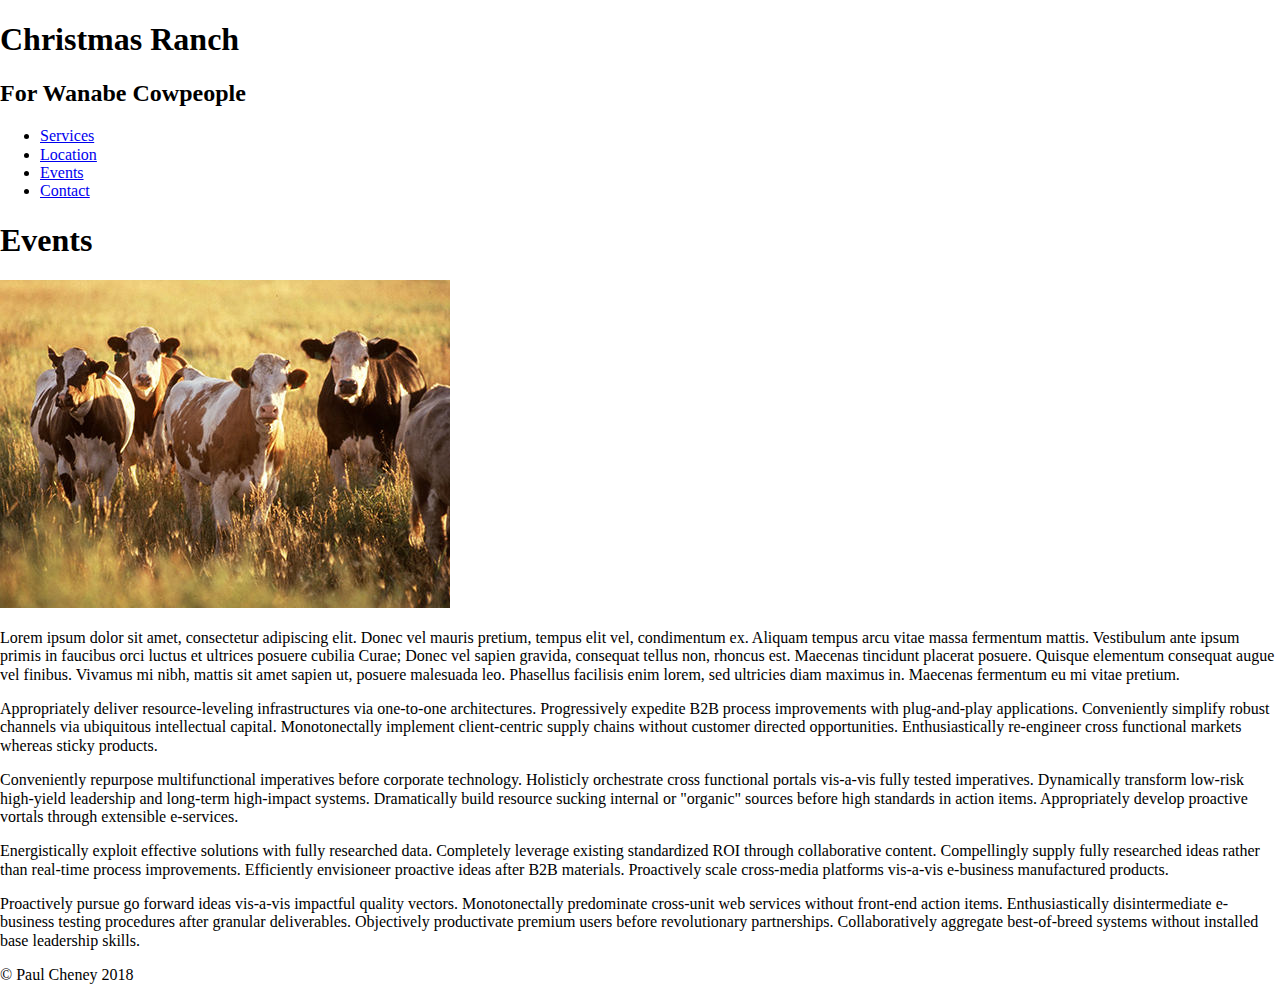
==== ranch/ranch/index.html @ 28fe9ecb "Update" ====
<!doctype html>
<html lang="en">
<head>
<meta charset="utf-8">
<meta name="description" content="Fill Me In">
<meta name="author" content="John Doe">
<title>Events: Christmas Ranch</title>



<!-- STYLE SHEETS -->
<link href="css/normalize.css" rel="stylesheet">

</head>

<body>
<body>
<header>
  <h1>Christmas Ranch</h1>
  <h2>For Wanabe Cowpeople</h2>
</header>
  
<nav>
<ul>
  <li><a href="index.html">Services</a></li>
  <li><a href="#">Location</a></li>
  <li><a href="#">Events</a></li>
  <li><a href="#">Contact</a></li>
</ul>
</nav>

<main>
    
    <h1>Events</h1>
    
    <img src="images/cows.jpg" alt="Herford Cows">
    <p>Lorem ipsum dolor sit amet, consectetur adipiscing elit. Donec vel mauris pretium, tempus elit vel, condimentum ex. Aliquam tempus arcu vitae massa fermentum mattis. Vestibulum ante ipsum primis in faucibus orci luctus et ultrices posuere cubilia Curae; Donec vel sapien gravida, consequat tellus non, rhoncus est. Maecenas tincidunt placerat posuere. Quisque elementum consequat augue vel finibus. Vivamus mi nibh, mattis sit amet sapien ut, posuere malesuada leo. Phasellus facilisis enim lorem, sed ultricies diam maximus in. Maecenas fermentum eu mi vitae pretium.</p>

    <div>
    <p>Appropriately deliver resource-leveling infrastructures via one-to-one architectures. Progressively expedite B2B process improvements with plug-and-play applications. Conveniently simplify robust channels via ubiquitous intellectual capital. Monotonectally implement client-centric supply chains without customer directed opportunities. Enthusiastically re-engineer cross functional markets whereas sticky products.</p>

    <p>Conveniently repurpose multifunctional imperatives before corporate technology. Holisticly orchestrate cross functional portals vis-a-vis fully tested imperatives. Dynamically transform low-risk high-yield leadership and long-term high-impact systems. Dramatically build resource sucking internal or "organic" sources before high standards in action items. Appropriately develop proactive vortals through extensible e-services.</p>

    <p>Energistically exploit effective solutions with fully researched data. Completely leverage existing standardized ROI through collaborative content. Compellingly supply fully researched ideas rather than real-time process improvements. Efficiently envisioneer proactive ideas after B2B materials. Proactively scale cross-media platforms vis-a-vis e-business manufactured products.</p>

    <p>Proactively pursue go forward ideas vis-a-vis impactful quality vectors. Monotonectally predominate cross-unit web services without front-end action items. Enthusiastically disintermediate e-business testing procedures after granular deliverables. Objectively productivate premium users before revolutionary partnerships. Collaboratively aggregate best-of-breed systems without installed base leadership skills.</p>
    </div>

    
</main>

<footer>
&copy; Paul Cheney 2018
</footer>
</body>
</html>
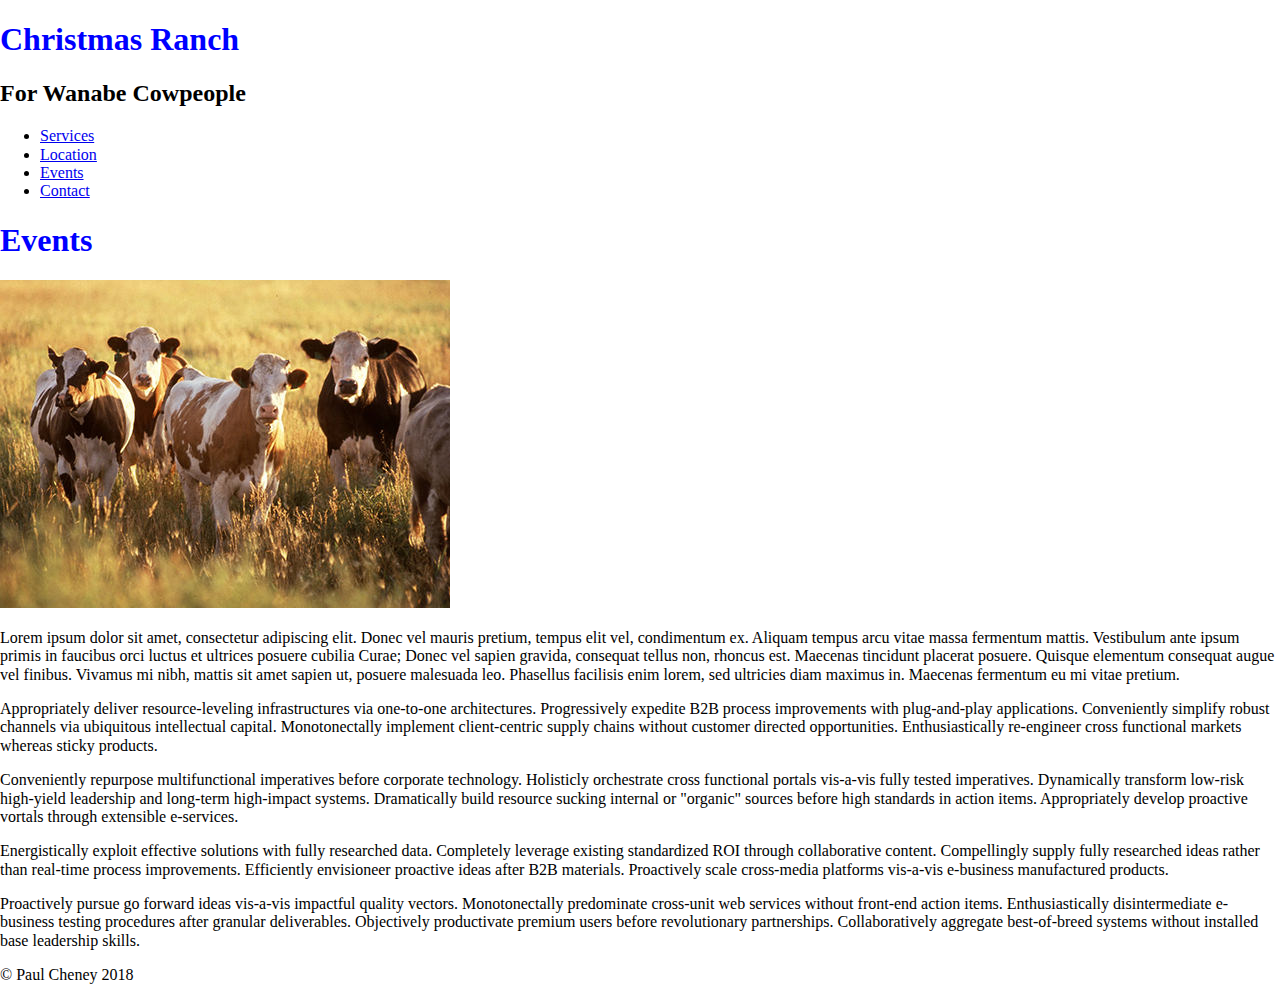
==== commit 32fa3900: "Format Update" ====
--- a/ranch/ranch/index.html
+++ b/ranch/ranch/index.html
@@ -6,11 +6,13 @@
 <meta name="author" content="John Doe">
 <title>Events: Christmas Ranch</title>
 
-
+<meta name="viewport"  content="width=device-width,  initial-scale=1, maximum-scale=1">
 
 <!-- STYLE SHEETS -->
 <link href="css/normalize.css" rel="stylesheet">
-
+<link href="css/small.css" rel="stylesheet">
+<link href="css/medium.css" rel="stylesheet">
+<link href="css/large.css" rel="stylesheet">
 </head>
 
 <body>
--- a/ranch/ranch/css/small.css
+++ b/ranch/ranch/css/small.css
@@ -0,0 +1 @@
+h1 {color:red;}--- a/ranch/ranch/css/medium.css
+++ b/ranch/ranch/css/medium.css
@@ -0,0 +1,9 @@
+@media only screen and (min-width: 560px) {
+h1{color:green;}
+
+
+
+
+
+
+} /* end of media query*/--- a/ranch/ranch/css/large.css
+++ b/ranch/ranch/css/large.css
@@ -0,0 +1,9 @@
+@media only screen and (min-width: 1028px) {
+h1{color:blue;}
+
+
+
+
+
+
+} /* end of media query*/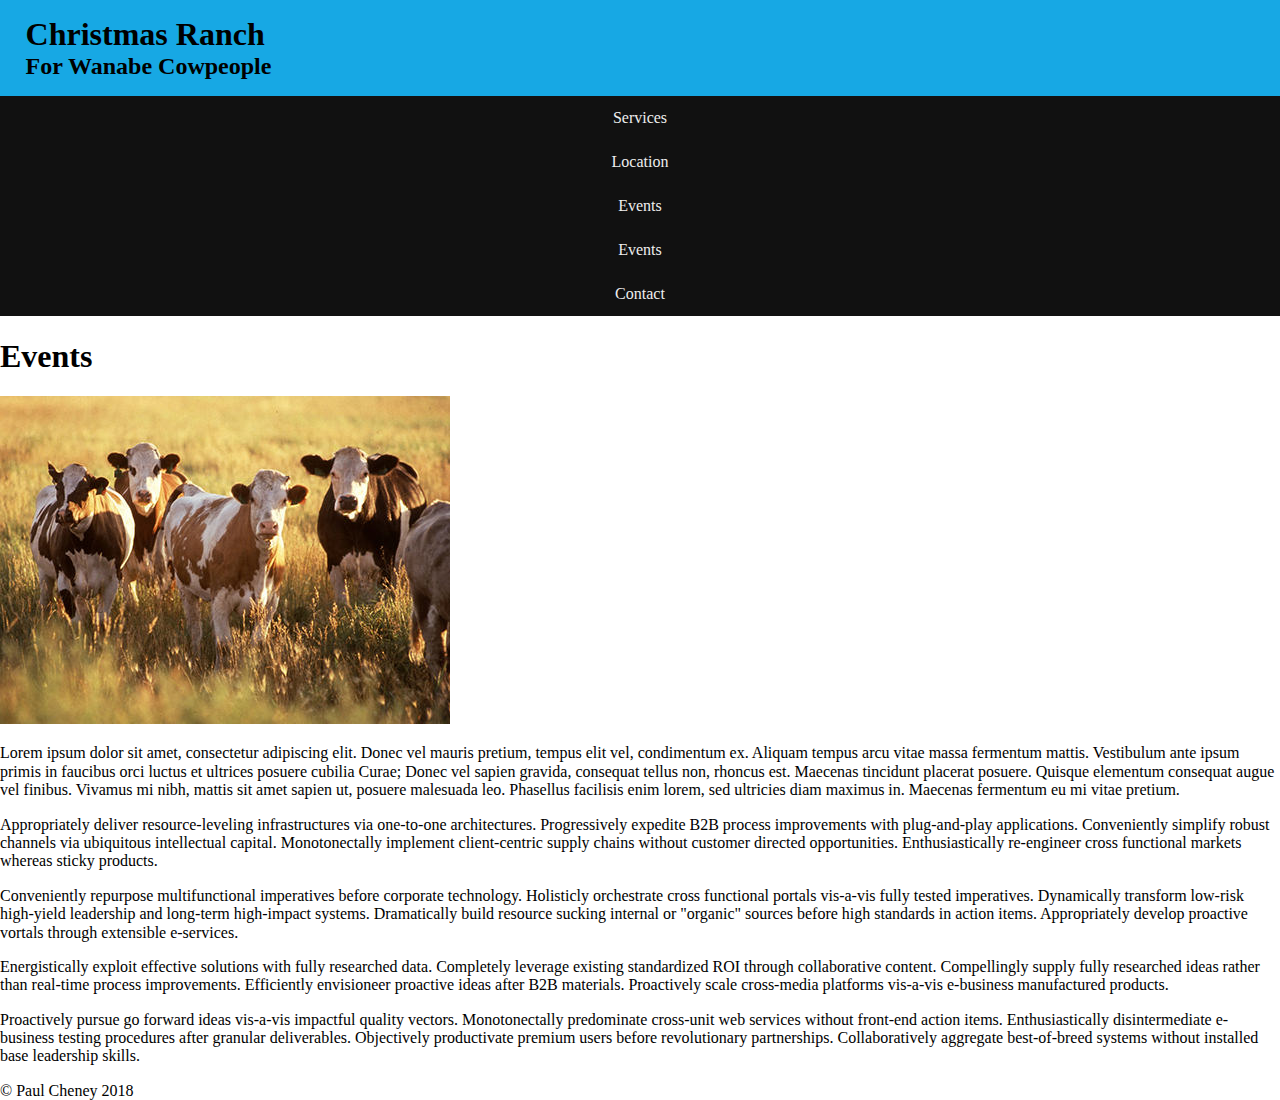
==== commit 169b4454: "Design" ====
--- a/ranch/ranch/index.html
+++ b/ranch/ranch/index.html
@@ -26,6 +26,7 @@
 <ul>
   <li><a href="index.html">Services</a></li>
   <li><a href="#">Location</a></li>
+  <li class="active"><a href="#">Events</a></li>
   <li><a href="#">Events</a></li>
   <li><a href="#">Contact</a></li>
 </ul>
--- a/ranch/ranch/css/small.css
+++ b/ranch/ranch/css/small.css
@@ -1 +1,36 @@
-h1 {color:red;}+* { -moz-box-sizing: border-box;
+    -webkit-box-sizing: border-box; box sizing:display: 
+    border-box; }
+ 
+ /* body rules here */
+ body  {
+    font-family: verdana;
+    font-size: 16px; 
+ }
+
+ /* header rules here */
+ header  {
+    background-color: #17a8e4;
+    padding: 1rem 2%;
+ }
+ header h1  {
+    margin: 0;
+}
+ header h2 {
+    margin: 0;
+}
+
+
+/* navigation rules here */
+nav {background-color: #111;}
+nav ul {margin: 0; padding: 0;}
+nav li {list-style-type: none;}
+
+nav a {
+    display: block;
+    padding: .8rem 0; /* 44 min height */
+    color: #eee;
+    text-align: center;
+    text-decoration: none;
+}
+nav a:hover {background-color: #444;}
--- a/ranch/ranch/css/medium.css
+++ b/ranch/ranch/css/medium.css
@@ -1,5 +1,5 @@
 @media only screen and (min-width: 560px) {
-h1{color:green;}
+
 
 
 
--- a/ranch/ranch/css/large.css
+++ b/ranch/ranch/css/large.css
@@ -1,5 +1,5 @@
 @media only screen and (min-width: 1028px) {
-h1{color:blue;}
+
 
 
 
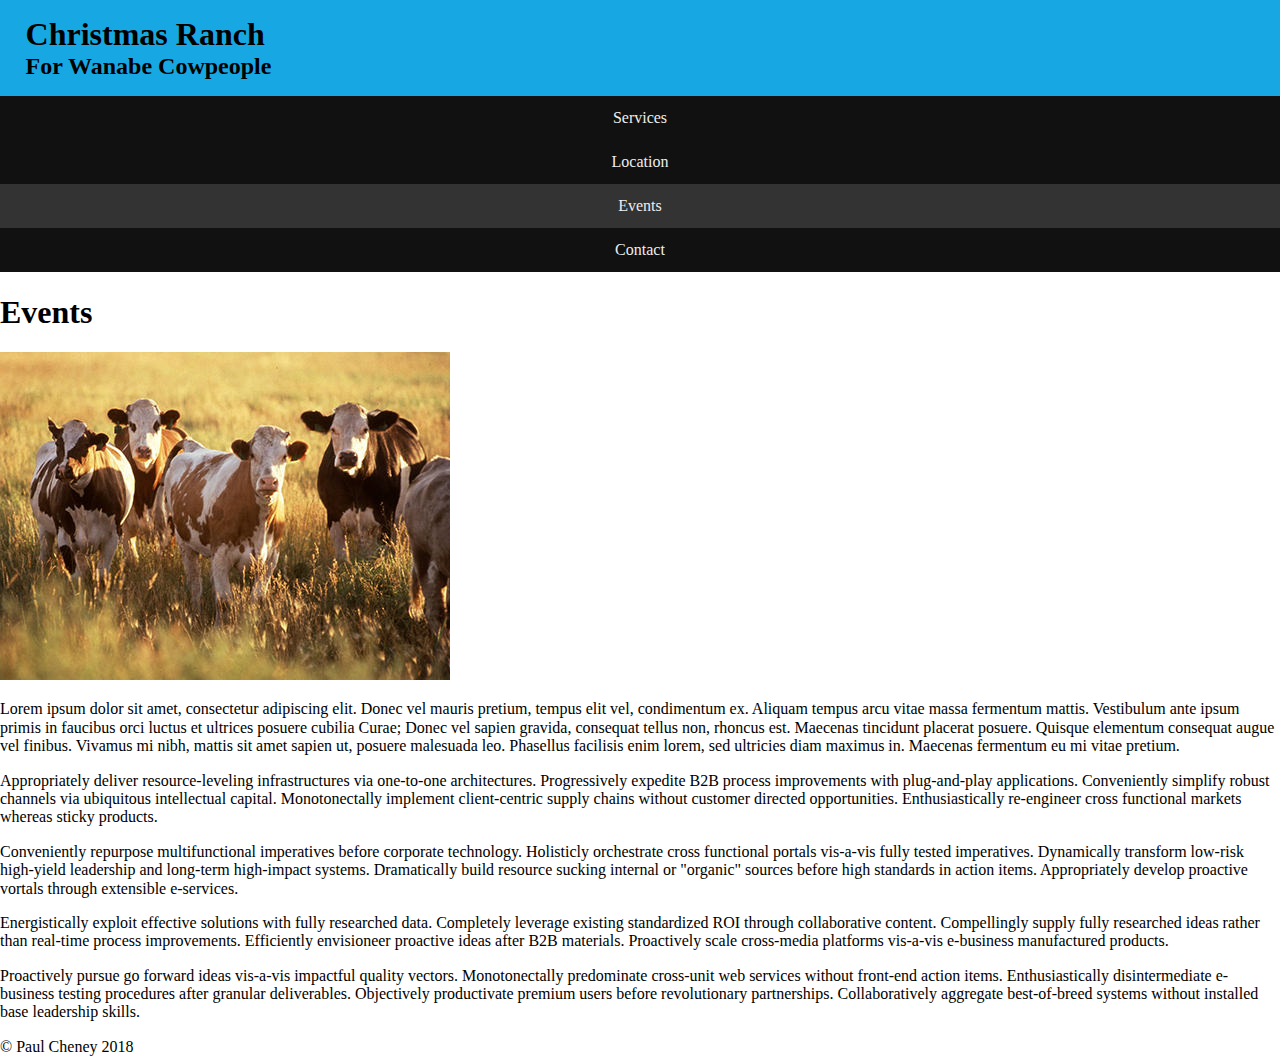
==== commit aa4c2021: "Correction" ====
--- a/ranch/ranch/index.html
+++ b/ranch/ranch/index.html
@@ -27,7 +27,6 @@
   <li><a href="index.html">Services</a></li>
   <li><a href="#">Location</a></li>
   <li class="active"><a href="#">Events</a></li>
-  <li><a href="#">Events</a></li>
   <li><a href="#">Contact</a></li>
 </ul>
 </nav>
--- a/ranch/ranch/css/small.css
+++ b/ranch/ranch/css/small.css
@@ -25,6 +25,7 @@
 nav {background-color: #111;}
 nav ul {margin: 0; padding: 0;}
 nav li {list-style-type: none;}
+nav li.active {background-color: #333;}
 
 nav a {
     display: block;
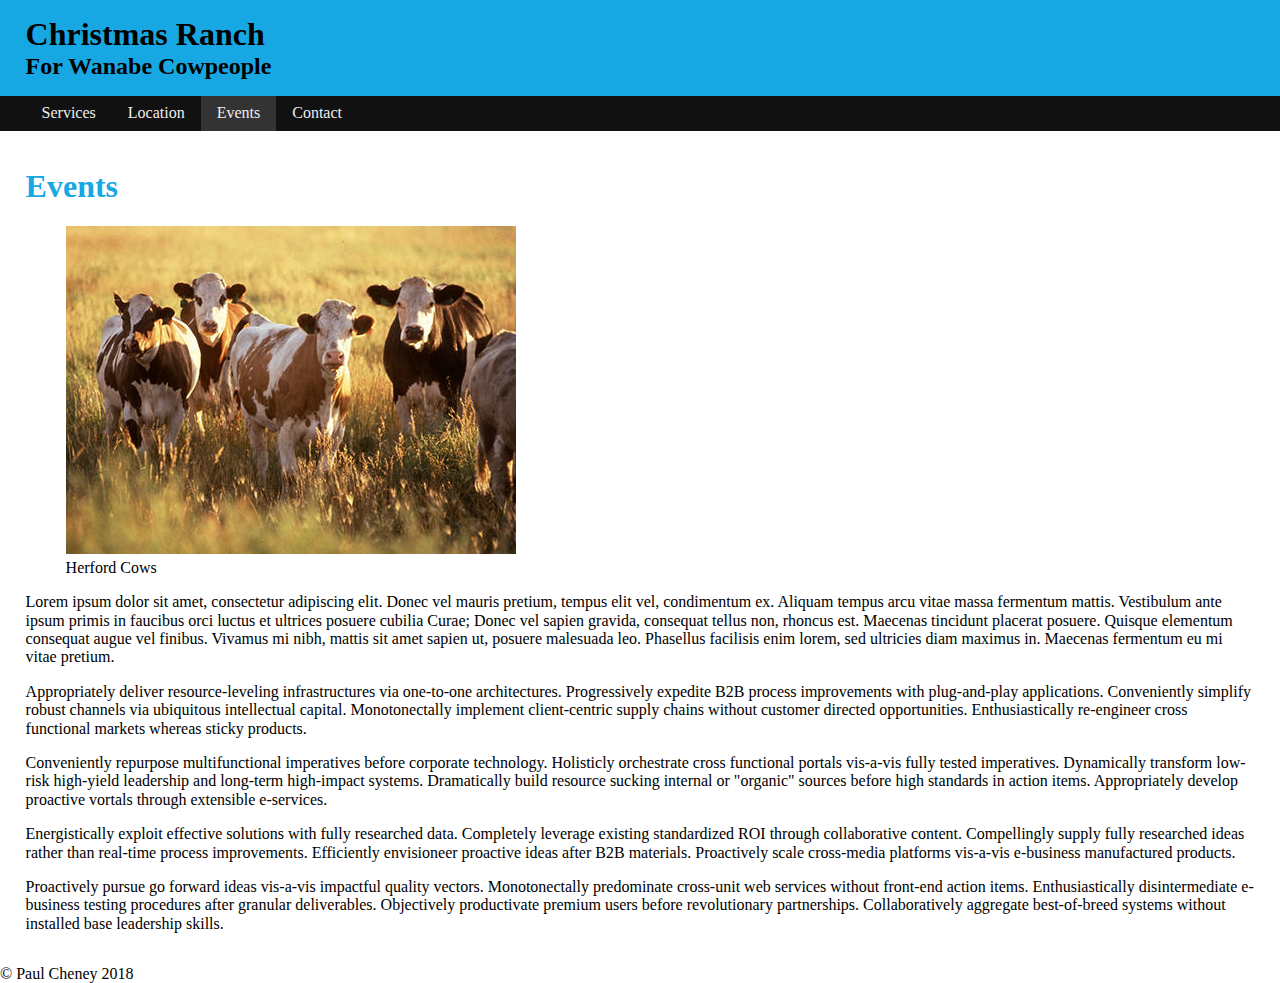
==== commit 44715eee: "Picture Format" ====
--- a/ranch/ranch/index.html
+++ b/ranch/ranch/index.html
@@ -35,7 +35,10 @@
     
     <h1>Events</h1>
     
+    <figure>
     <img src="images/cows.jpg" alt="Herford Cows">
+    <figcaption>Herford Cows</figcaption>
+    </figure>
     <p>Lorem ipsum dolor sit amet, consectetur adipiscing elit. Donec vel mauris pretium, tempus elit vel, condimentum ex. Aliquam tempus arcu vitae massa fermentum mattis. Vestibulum ante ipsum primis in faucibus orci luctus et ultrices posuere cubilia Curae; Donec vel sapien gravida, consequat tellus non, rhoncus est. Maecenas tincidunt placerat posuere. Quisque elementum consequat augue vel finibus. Vivamus mi nibh, mattis sit amet sapien ut, posuere malesuada leo. Phasellus facilisis enim lorem, sed ultricies diam maximus in. Maecenas fermentum eu mi vitae pretium.</p>
 
     <div>
--- a/ranch/ranch/css/small.css
+++ b/ranch/ranch/css/small.css
@@ -35,3 +35,10 @@
     text-decoration: none;
 }
 nav a:hover {background-color: #444;}
+
+/* main rules here */
+main {
+   padding: 1rem 2%;
+   display: block;
+}
+main h1 {color:#17a8e4;} --- a/ranch/ranch/css/medium.css
+++ b/ranch/ranch/css/medium.css
@@ -1,6 +1,7 @@
 @media only screen and (min-width: 560px) {
 
-
+nav ul {display: flex;}
+nav ul li {flex-basis: 25%;}
 
 
 
--- a/ranch/ranch/css/large.css
+++ b/ranch/ranch/css/large.css
@@ -1,6 +1,7 @@
 @media only screen and (min-width: 1028px) {
-
-
+nav ul {padding-left: 2%;}
+nav ul li {flex-basis: auto;}
+nav a {padding: .5rem 1rem;}
 
 
 
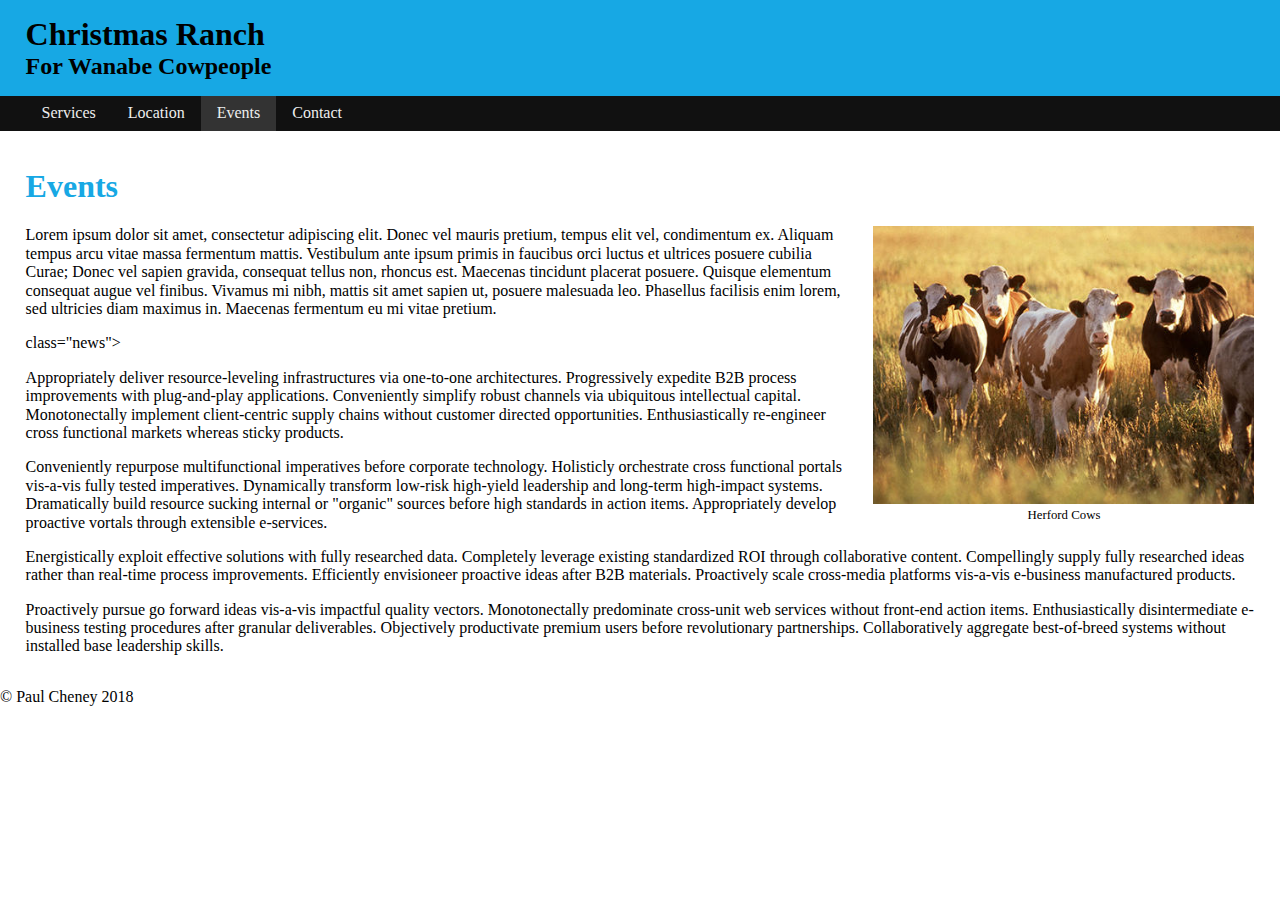
==== commit 0dba5921: "Formatting" ====
--- a/ranch/ranch/index.html
+++ b/ranch/ranch/index.html
@@ -41,7 +41,7 @@
     </figure>
     <p>Lorem ipsum dolor sit amet, consectetur adipiscing elit. Donec vel mauris pretium, tempus elit vel, condimentum ex. Aliquam tempus arcu vitae massa fermentum mattis. Vestibulum ante ipsum primis in faucibus orci luctus et ultrices posuere cubilia Curae; Donec vel sapien gravida, consequat tellus non, rhoncus est. Maecenas tincidunt placerat posuere. Quisque elementum consequat augue vel finibus. Vivamus mi nibh, mattis sit amet sapien ut, posuere malesuada leo. Phasellus facilisis enim lorem, sed ultricies diam maximus in. Maecenas fermentum eu mi vitae pretium.</p>
 
-    <div>
+    <div> class="news">
     <p>Appropriately deliver resource-leveling infrastructures via one-to-one architectures. Progressively expedite B2B process improvements with plug-and-play applications. Conveniently simplify robust channels via ubiquitous intellectual capital. Monotonectally implement client-centric supply chains without customer directed opportunities. Enthusiastically re-engineer cross functional markets whereas sticky products.</p>
 
     <p>Conveniently repurpose multifunctional imperatives before corporate technology. Holisticly orchestrate cross functional portals vis-a-vis fully tested imperatives. Dynamically transform low-risk high-yield leadership and long-term high-impact systems. Dramatically build resource sucking internal or "organic" sources before high standards in action items. Appropriately develop proactive vortals through extensible e-services.</p>
--- a/ranch/ranch/css/small.css
+++ b/ranch/ranch/css/small.css
@@ -41,4 +41,12 @@
    padding: 1rem 2%;
    display: block;
 }
-main h1 {color:#17a8e4;} +main h1 {color:#17a8e4;} 
+
+main figure img {width: 100%;}
+main figure{
+   width: 100%;
+   margin: 0;
+}
+main figcaption {text-align:center; font-size:
+.8rem;}--- a/ranch/ranch/css/medium.css
+++ b/ranch/ranch/css/medium.css
@@ -3,6 +3,11 @@
 nav ul {display: flex;}
 nav ul li {flex-basis: 25%;}
 
+main figure {
+    float: right;
+    width: 48%;
+    margin-left: 2%;
+}
 
 
 
--- a/ranch/ranch/css/large.css
+++ b/ranch/ranch/css/large.css
@@ -1,10 +1,9 @@
 @media only screen and (min-width: 1028px) {
+
 nav ul {padding-left: 2%;}
 nav ul li {flex-basis: auto;}
 nav a {padding: .5rem 1rem;}
 
-
-
-
+main figure {width: 31%;}
 
 } /* end of media query*/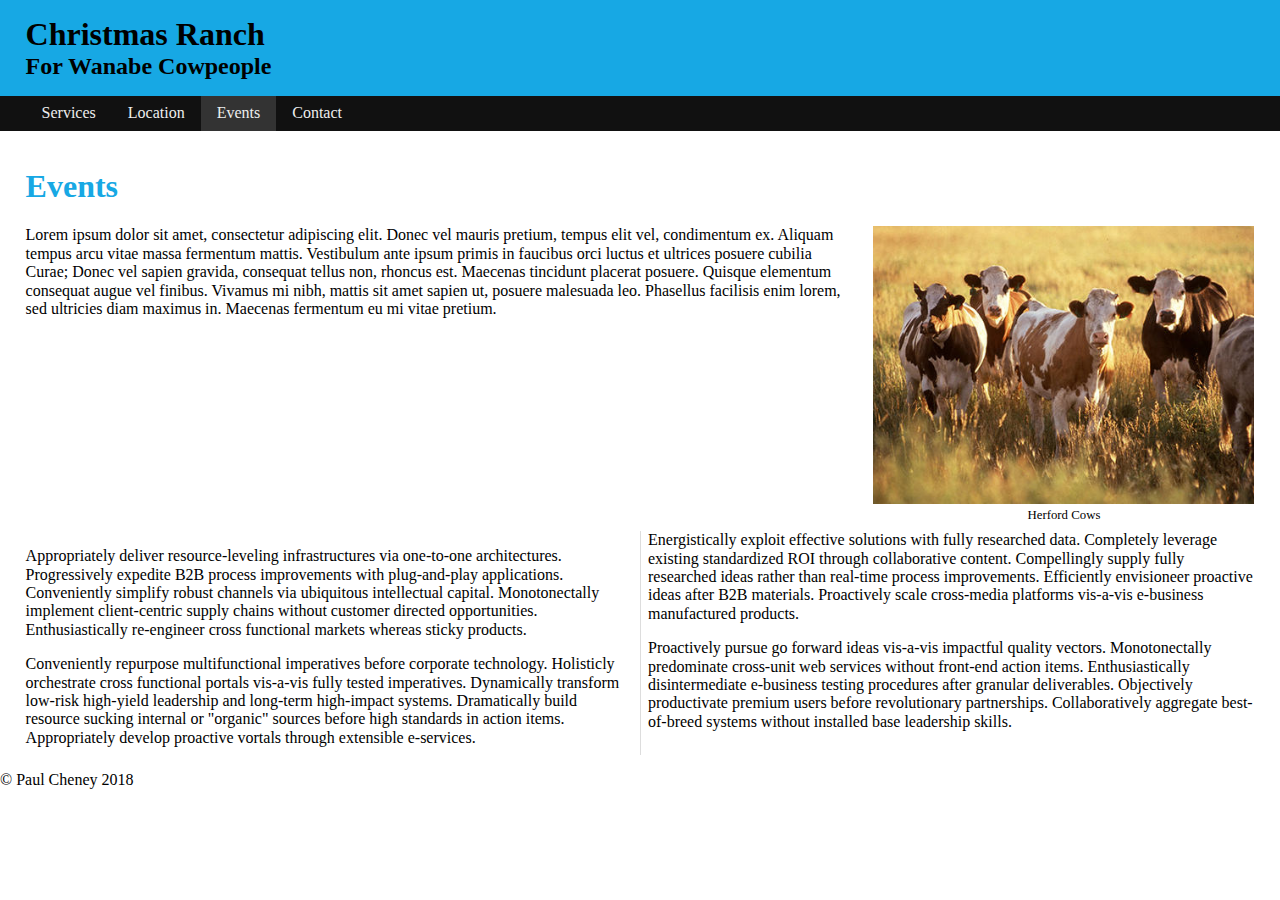
==== commit 20de5531: "Correction" ====
--- a/ranch/ranch/index.html
+++ b/ranch/ranch/index.html
@@ -41,7 +41,7 @@
     </figure>
     <p>Lorem ipsum dolor sit amet, consectetur adipiscing elit. Donec vel mauris pretium, tempus elit vel, condimentum ex. Aliquam tempus arcu vitae massa fermentum mattis. Vestibulum ante ipsum primis in faucibus orci luctus et ultrices posuere cubilia Curae; Donec vel sapien gravida, consequat tellus non, rhoncus est. Maecenas tincidunt placerat posuere. Quisque elementum consequat augue vel finibus. Vivamus mi nibh, mattis sit amet sapien ut, posuere malesuada leo. Phasellus facilisis enim lorem, sed ultricies diam maximus in. Maecenas fermentum eu mi vitae pretium.</p>
 
-    <div> class="news">
+    <div class="news">
     <p>Appropriately deliver resource-leveling infrastructures via one-to-one architectures. Progressively expedite B2B process improvements with plug-and-play applications. Conveniently simplify robust channels via ubiquitous intellectual capital. Monotonectally implement client-centric supply chains without customer directed opportunities. Enthusiastically re-engineer cross functional markets whereas sticky products.</p>
 
     <p>Conveniently repurpose multifunctional imperatives before corporate technology. Holisticly orchestrate cross functional portals vis-a-vis fully tested imperatives. Dynamically transform low-risk high-yield leadership and long-term high-impact systems. Dramatically build resource sucking internal or "organic" sources before high standards in action items. Appropriately develop proactive vortals through extensible e-services.</p>
--- a/ranch/ranch/css/medium.css
+++ b/ranch/ranch/css/medium.css
@@ -7,9 +7,15 @@
     float: right;
     width: 48%;
     margin-left: 2%;
+    padding-bottom: .5rem;
+}
+
+div.news {
+    clear: both;
+    column-count: 2;
+    column-rule: 1px solid #ddd;
 }
 
 
 
-
 } /* end of media query*/